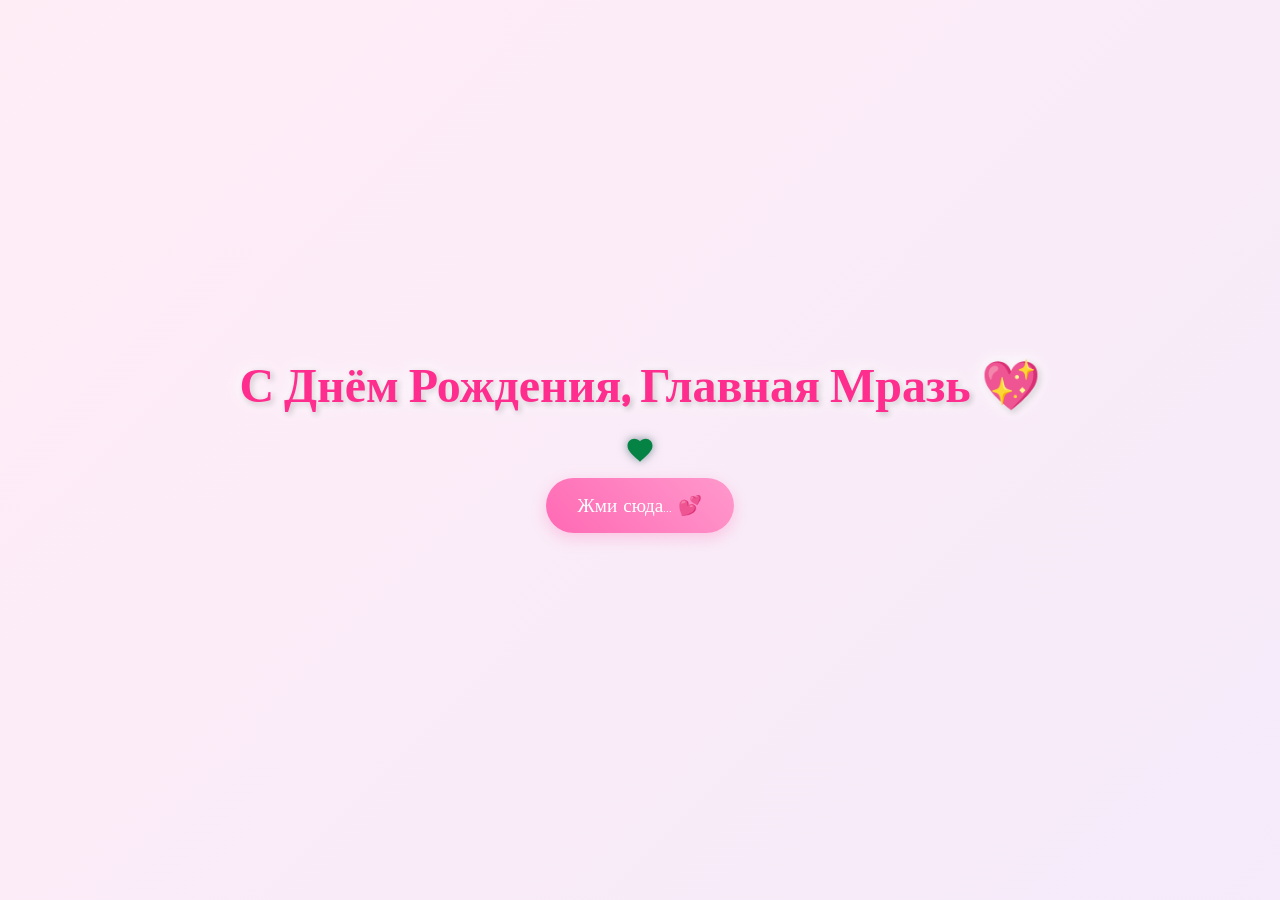
==== cause.html @ 43609179 "Birthday surprise site Co-Authored-By: Claude Fable 5 <noreply@anthropic.com>" ====
<!DOCTYPE html>
<html lang="ru">
<head>
    <meta charset="UTF-8">
    <meta name="viewport" content="width=device-width, initial-scale=1.0">
    <title>Почему ты лучшая! 💖</title>
    <script src="https://cdnjs.cloudflare.com/ajax/libs/gsap/3.12.2/gsap.min.js"></script>
    <link rel="stylesheet" href="./cause.css">
    <style>
       
    </style>
</head>
<body>
    <video id="bg-video" src="bg.mp4" autoplay loop muted playsinline preload="auto"></video>
    <audio id="bg-music" src="music.mp3" loop preload="auto"></audio>
    <div class="bg-dim"></div>

    <div id="rotate-overlay">
        <div class="rotate-phone">📱</div>
        <div class="rotate-text">Поверни телефон горизонтально,<br>чтобы открыть сюрприз 🔄✨</div>
    </div>
    <div class="custom-cursor">
        <svg viewBox="0 0 24 24">
            <path fill="#ff69b4" d="M12 21.35l-1.45-1.32C5.4 15.36 2 12.28 2 8.5 2 5.42 4.42 3 7.5 3c1.74 0 3.41.81 4.5 2.09C13.09 3.81 14.76 3 16.5 3 19.58 3 22 5.42 22 8.5c0 3.78-3.4 6.86-8.55 11.54L12 21.35z"/>
        </svg>
    </div>

    <div class="container">
        <h1>С Днём Рождения, Главная Мразь 💖</h1>
        
        <div id="reasons-container"></div>
        
        <button class="shuffle-button">Жми сюда... 💕</button>
        <div class="reason-counter"></div>

        <div class="ending-section">
            <div class="teddy-hug">
                <img src="./d1.jpg" alt="Teddy Hug">
            </div>
            <div class="ending-text">Ты САМАЯ ЛУЧШАЯ! 💖</div>
        </div>
    </div>

    <script src="cause.js">
       
    </script>
</body>
</html>
---- cause.css ----
@import url('https://fonts.googleapis.com/css2?family=Bubblegum+Sans&family=Comic+Neue:wght@700&family=Quicksand:wght@500&display=swap');

* {
    margin: 0;
    padding: 0;
    box-sizing: border-box;
    cursor: none;
}

body {
    min-height: 100vh;
    background: linear-gradient(-45deg, #ffe6e6, #e6e6ff, #ffebf5);
    background-size: 400% 400%;
    animation: gradientBG 15s ease infinite;
    font-family: 'Quicksand', sans-serif;
    overflow-x: hidden;
    padding: 2rem;
    display: flex;
    flex-direction: column;
    align-items: center;
    justify-content: center;
}

#bg-video {
    position: fixed;
    top: 0;
    left: 0;
    width: 100vw;
    height: 100vh;
    object-fit: cover;
    z-index: 0;
}

.bg-dim {
    position: fixed;
    inset: 0;
    background: rgba(255, 240, 248, 0.18);
    z-index: 0;
    pointer-events: none;
}

.custom-cursor {
    width: 30px;
    height: 30px;
    position: fixed;
    pointer-events: none;
    z-index: 9999;
    mix-blend-mode: difference;
    transition: transform 0.1s;
}

.custom-cursor svg {
    width: 100%;
    height: 100%;
    filter: drop-shadow(0 0 5px rgba(255, 182, 193, 0.5));
}

.container {
    max-width: 1200px;
    margin: 0 auto;
    text-align: center;
    position: relative;
    z-index: 1;
}

h1 {
    font-family: 'Bubblegum Sans', cursive;
    font-size: 3rem;
    color: #ff2d8d;
    text-shadow:
        0 0 12px rgba(255, 255, 255, 0.95),
        0 0 24px rgba(255, 255, 255, 0.8),
        2px 2px 6px rgba(0, 0, 0, 0.35);
    margin-bottom: 2rem;
    animation: bounce 1s ease infinite;
}

.reason-card {
    background: rgba(255, 255, 255, 0.9);
    border-radius: 20px;
    padding: 2rem;
    margin: 1.5rem;
    box-shadow: 0 5px 15px rgba(0, 0, 0, 0.1);
    transition: transform 0.3s, box-shadow 0.3s;
    cursor: pointer;
    position: relative;
    overflow: hidden;
}

.reason-card:hover {
    transform: translateY(-5px);
    box-shadow: 0 8px 25px rgba(255, 105, 180, 0.2);
}

.reason-text {
    font-size: 1.2rem;
    margin-bottom: 1rem;
    position: relative;
    z-index: 2;
}

.gif-overlay {
    position: absolute;
    top: 0;
    left: 0;
    width: 100%;
    height: 100%;
    background: rgba(255, 255, 255, 0.95);
    display: flex;
    align-items: center;
    justify-content: center;
    opacity: 0;
    transition: opacity 0.3s;
    z-index: 1;
}

.reason-card:hover .gif-overlay,
.reason-card.show-gif .gif-overlay {
    opacity: 1;
}

.shuffle-button {
    background: linear-gradient(45deg, #ff69b4, #ff99cc);
    border: none;
    border-radius: 50px;
    padding: 1rem 2rem;
    font-size: 1.2rem;
    color: white;
    margin: 1.8rem 0 0.3rem;
    cursor: pointer;
    transition: transform 0.3s;
    font-family: 'Comic Neue', cursive;
    box-shadow: 0 5px 15px rgba(255, 105, 180, 0.3);
}

.shuffle-button:hover {
    transform: scale(1.1);
}

.floating {
    position: fixed;
    pointer-events: none;
    animation: float 3s ease-in-out infinite;
}

.ending-section {
    display: none;
}

.ending-text {
    font-family: 'Bubblegum Sans', cursive;
    font-size: 2rem;
    color: #ff69b4;
    margin-bottom: 2rem;
    opacity: 0;
    transform: translateY(20px);
}

.teddy-hug {
    width: 200px;
    margin: 0 auto;
    transform: scale(0);
}

@keyframes gradientBG {
    0% { background-position: 0% 50%; }
    50% { background-position: 100% 50%; }
    100% { background-position: 0% 50%; }
}

@keyframes float {
    0%, 100% { transform: translateY(0); }
    50% { transform: translateY(-20px); }
}

@keyframes bounce {
    0%, 100% { transform: translateY(0); }
    50% { transform: translateY(-10px); }
}

@media (max-width: 768px) {
    h1 { font-size: 2rem; }
    .reason-card { margin: 1rem; }
    .reason-text { font-size: 1rem; }
}
.shuffle-button {
    background: linear-gradient(45deg, #ff69b4, #ff99cc);
    border: none;
    border-radius: 50px;
    padding: 1rem 2rem;
    font-size: 1.2rem;
    color: white;
    margin: 1.8rem 0 0.3rem;
    cursor: pointer;
    transition: all 0.3s;
    font-family: 'Comic Neue', cursive;
    box-shadow: 0 5px 15px rgba(255, 105, 180, 0.3);
}

.shuffle-button.story-mode {
    background: linear-gradient(45deg, #9b6dff, #ff6dc7);
    transform: scale(1.1);
}

.shuffle-button:hover {
    transform: scale(1.1);
}

.shuffle-button.story-mode:hover {
    transform: scale(1.2);
}

.reason-counter {
    font-size: 0.9rem;
    color: #ff69b4;
    margin-top: 0.3rem;
    opacity: 0.7;
}
/* Экран «поверни телефон» */
#rotate-overlay {
    display: none;
    position: fixed;
    inset: 0;
    background: #000;
    z-index: 100;
    flex-direction: column;
    align-items: center;
    justify-content: center;
    text-align: center;
    padding: 2rem;
}

#rotate-overlay.active {
    display: flex;
}

.rotate-phone {
    font-size: 5rem;
    animation: rotatePhone 2s ease-in-out infinite;
    margin-bottom: 1.5rem;
}

@keyframes rotatePhone {
    0%, 20% { transform: rotate(0deg); }
    50%, 70% { transform: rotate(90deg); }
    100% { transform: rotate(0deg); }
}

.rotate-text {
    font-size: 1.4rem;
    color: #ff69b4;
    font-weight: bold;
    line-height: 1.6;
}
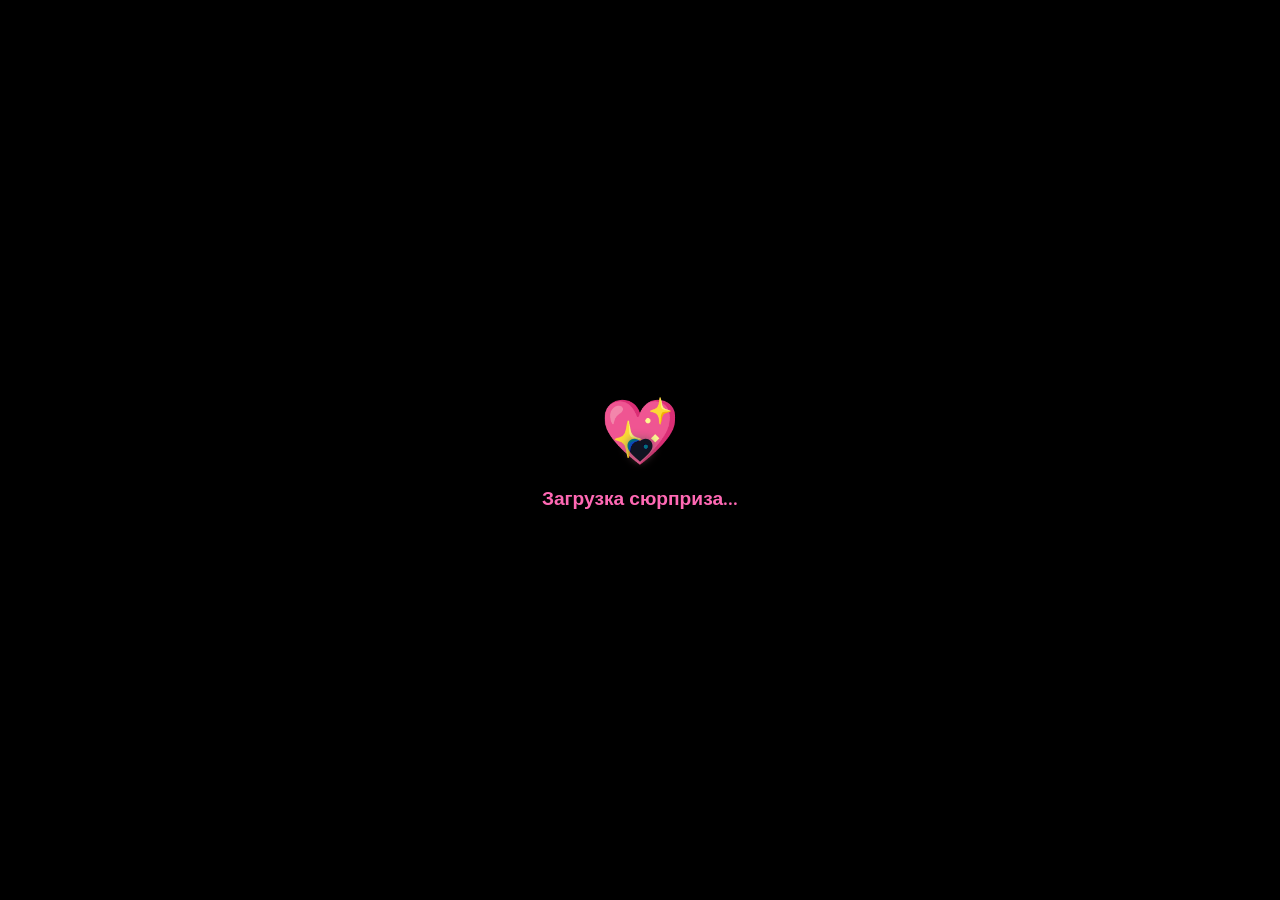
==== commit 4a8b87ac: "Preload all assets upfront, remove rotate gate, portrait video position, loader screen Co-Authored-B" ====
--- a/cause.html
+++ b/cause.html
@@ -11,14 +11,15 @@
     </style>
 </head>
 <body>
-    <video id="bg-video" src="bg.mp4" autoplay loop muted playsinline preload="auto"></video>
+    <div id="loader">
+        <div class="loader-heart">💖</div>
+        <div class="loader-text">Загрузка сюрприза...</div>
+    </div>
+
+    <video id="bg-video" src="bg.mp4" loop muted playsinline preload="auto"></video>
     <audio id="bg-music" src="music.mp3" loop preload="auto"></audio>
     <div class="bg-dim"></div>
 
-    <div id="rotate-overlay">
-        <div class="rotate-phone">📱</div>
-        <div class="rotate-text">Поверни телефон горизонтально,<br>чтобы открыть сюрприз 🔄✨</div>
-    </div>
     <div class="custom-cursor">
         <svg viewBox="0 0 24 24">
             <path fill="#ff69b4" d="M12 21.35l-1.45-1.32C5.4 15.36 2 12.28 2 8.5 2 5.42 4.42 3 7.5 3c1.74 0 3.41.81 4.5 2.09C13.09 3.81 14.76 3 16.5 3 19.58 3 22 5.42 22 8.5c0 3.78-3.4 6.86-8.55 11.54L12 21.35z"/>
--- a/cause.css
+++ b/cause.css
@@ -252,3 +252,45 @@
     font-weight: bold;
     line-height: 1.6;
 }
+
+/* Экран загрузки */
+#loader {
+    position: fixed;
+    inset: 0;
+    background: #000;
+    z-index: 200;
+    display: flex;
+    flex-direction: column;
+    align-items: center;
+    justify-content: center;
+    transition: opacity 0.6s;
+}
+
+#loader.hidden {
+    opacity: 0;
+    pointer-events: none;
+}
+
+.loader-heart {
+    font-size: 4rem;
+    animation: loaderPulse 1s ease-in-out infinite;
+}
+
+.loader-text {
+    margin-top: 1rem;
+    font-size: 1.2rem;
+    color: #ff69b4;
+    font-weight: bold;
+}
+
+@keyframes loaderPulse {
+    0%, 100% { transform: scale(1); }
+    50% { transform: scale(1.3); }
+}
+
+/* В портретном режиме показываем правую часть видео */
+@media (orientation: portrait) {
+    #bg-video {
+        object-position: 75% center;
+    }
+}
